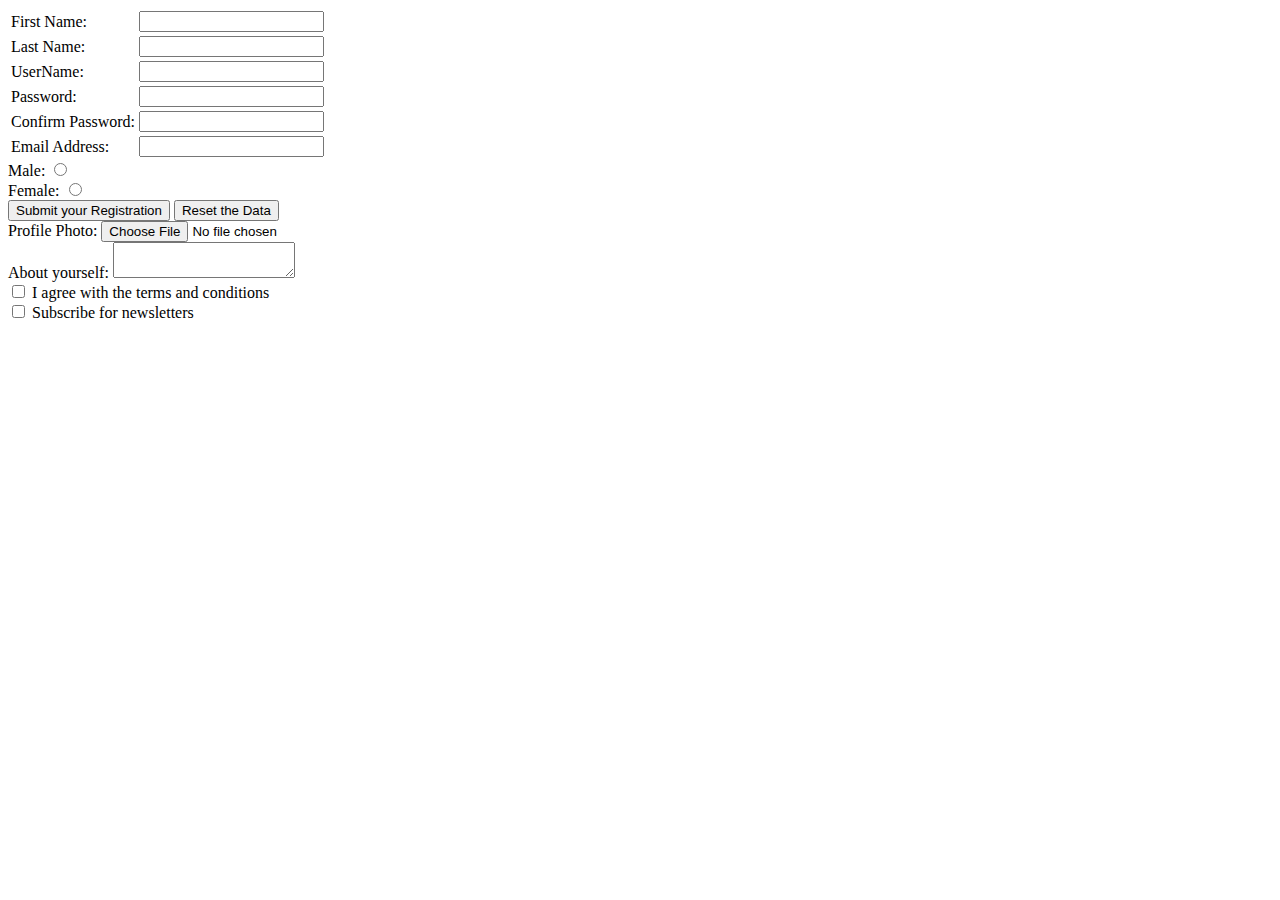
==== src/main/resources/html_css_js/registration.html @ 3a1e7b96 "- Created setup page - Created registration form page" ====
<!DOCTYPE html>
<html lang="en" xmlns="http://www.w3.org/1999/html" xmlns="http://www.w3.org/1999/html"
      xmlns="http://www.w3.org/1999/html" xmlns="http://www.w3.org/1999/html">
  <head>
      <meta charset="UTF-8">
      <title>User Registration</title>
  </head>
  <body>
    <form action="index.php" method="get" target="_blank">
        <table>
            <tr>
                <td>
                    <label for="firstNameInput">First Name:</label>
                </td>
                <td>
                    <input type="text" id="firstNameInput" name="input1"/><br>
                </td>
                <tr>
                <td>
                    <label for="lastNameInput">Last Name:</label>
                </td>
                <td>
                    <input type="text" id="lastNameInput" name="input2"/><br>
                </td>
            <tr>
                <td>
                    <label for="userNameInput">UserName:</label>
                </td>
                <td>
                    <input type="text" id="userNameInput" name="input10"/><br>
                </td>
            </tr>
            <tr>
                <td>
                <label for="passwordInput">Password:</label>
                </td>
                <td>
                    <input type="password" id="passwordInput" name="input3"/><br>
                </td>
            </tr>
            <tr>
                <td>
                    <label for="confirmPasswordInput">Confirm Password:</label>
                </td>
                <td>
                    <input type="password" id="confirmPasswordInput" name="input4"/><br>
                </td>
            <tr>
                <td>
                    <label for="emailInput">Email Address:</label>
                </td>

            <td>
            <input type="email" id="emailInput" name="input5"/><br>
                </td>
            </tr>
    </table>


        <label for="radioInput">Male:</label>
        <input type="radio" id="radioInput1" name="input6"/><br>
        <label for="radioInput">Female:</label>
        <input type="radio" id="radioInput" name="input6"/><br>

        <button  id="submitForm" name="submit1">Submit your Registration</button>
        <button type="reset" id="resetForm" name="reset1">Reset the Data</button><br>


        <label for="fileInput">Profile Photo:</label>
        <input type="file" id="fileInput" name="input8"/><br>

        <label for="textareaInput">About yourself:</label>
        <textarea id="textareaInput" name="txt1"></textarea><br>


        <input type="checkbox" id="checkboxInput" name="input9"/>
        <label for="checkboxInput">I agree with the terms and conditions</label><br>

        <input type="checkbox" id="checkboxInput1" name="checkbox1"/>
        <label for="checkboxInput1">Subscribe for newsletters </label><br>


    </form>

  </body>
</html>
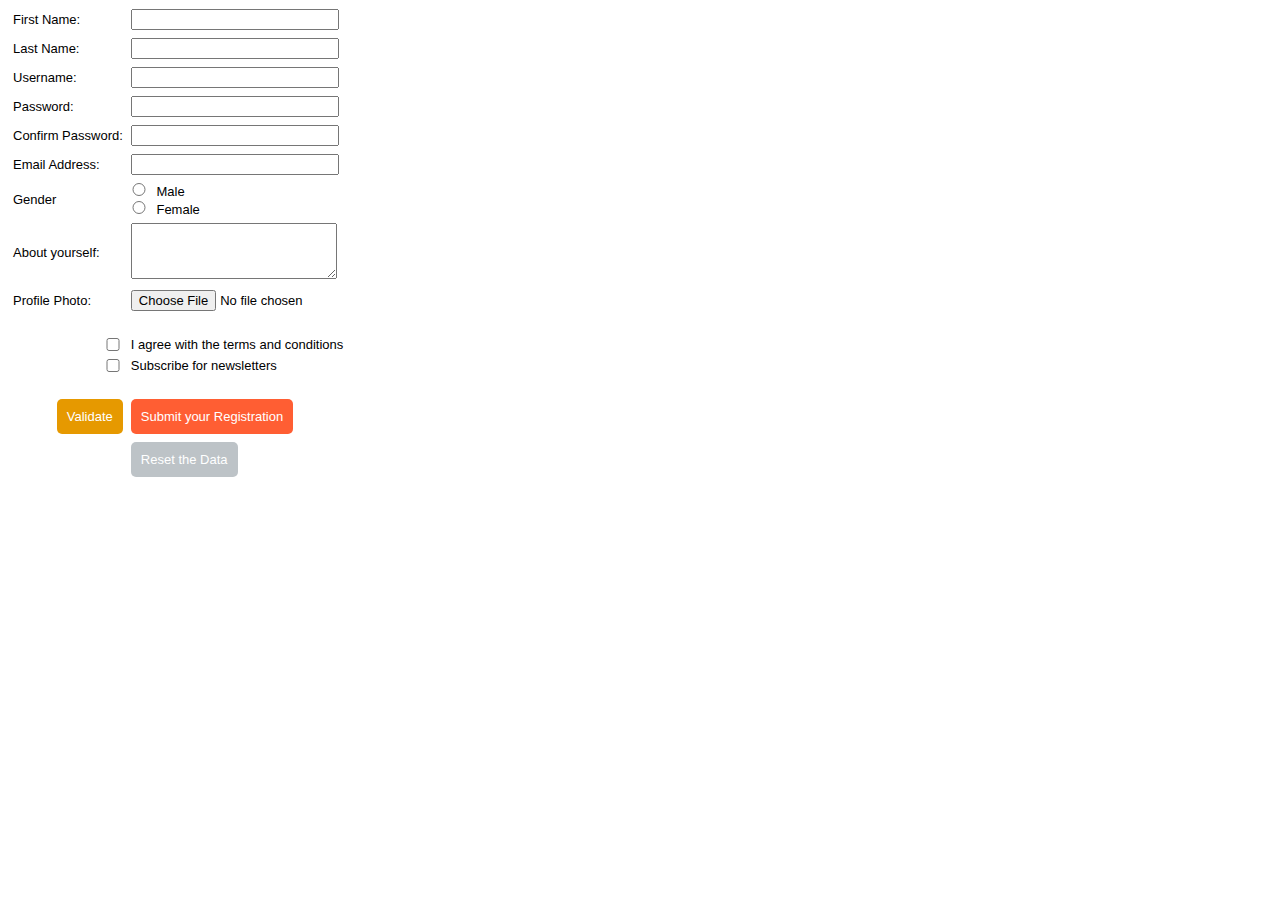
==== commit 28e66dc8: "- Update registration form page - Add form validation" ====
--- a/src/main/resources/html_css_js/registration.html
+++ b/src/main/resources/html_css_js/registration.html
@@ -1,86 +1,115 @@
 <!DOCTYPE html>
 <html lang="en" xmlns="http://www.w3.org/1999/html" xmlns="http://www.w3.org/1999/html"
       xmlns="http://www.w3.org/1999/html" xmlns="http://www.w3.org/1999/html">
-  <head>
-      <meta charset="UTF-8">
-      <title>User Registration</title>
-  </head>
-  <body>
-    <form action="index.php" method="get" target="_blank">
-        <table>
-            <tr>
-                <td>
-                    <label for="firstNameInput">First Name:</label>
-                </td>
-                <td>
-                    <input type="text" id="firstNameInput" name="input1"/><br>
-                </td>
-                <tr>
-                <td>
-                    <label for="lastNameInput">Last Name:</label>
-                </td>
-                <td>
-                    <input type="text" id="lastNameInput" name="input2"/><br>
-                </td>
-            <tr>
-                <td>
-                    <label for="userNameInput">UserName:</label>
-                </td>
-                <td>
-                    <input type="text" id="userNameInput" name="input10"/><br>
-                </td>
-            </tr>
-            <tr>
-                <td>
+<head>
+    <meta charset="UTF-8"/>
+    <title>User Registration</title>
+    <link rel="stylesheet" href="style.css"/>
+    <script src="script.js"></script>
+</head>
+<body>
+<form action="index.php" method="get" target="_blank">
+    <table>
+        <tr>
+            <td>
+                <label for="firstNameInput">First Name:</label>
+            </td>
+            <td>
+                <input type="text" id="firstNameInput" name="input1"/><br>
+            </td>
+        </tr>
+        <tr>
+            <td>
+                <label for="lastNameInput">Last Name:</label>
+            </td>
+            <td>
+                <input type="text" id="lastNameInput" name="input2"/><br>
+            </td>
+        </tr>
+        <tr>
+            <td>
+                <label for="usernameInput">Username:</label>
+            </td>
+            <td>
+                <input type="text" id="usernameInput" name="input10"/><br>
+            </td>
+        </tr>
+        <tr>
+            <td>
                 <label for="passwordInput">Password:</label>
-                </td>
-                <td>
-                    <input type="password" id="passwordInput" name="input3"/><br>
-                </td>
-            </tr>
-            <tr>
-                <td>
-                    <label for="confirmPasswordInput">Confirm Password:</label>
-                </td>
-                <td>
-                    <input type="password" id="confirmPasswordInput" name="input4"/><br>
-                </td>
-            <tr>
-                <td>
-                    <label for="emailInput">Email Address:</label>
-                </td>
+            </td>
+            <td>
+                <input type="password" id="passwordInput" name="input3"/><br>
+            </td>
+        </tr>
+        <tr>
+            <td>
+                <label for="confirmPasswordInput">Confirm Password:</label>
+            </td>
+            <td>
+                <input type="password" id="confirmPasswordInput" name="input4"/><br>
+            </td>
+        </tr>
+        <tr>
+            <td>
+                <label for="emailInput">Email Address:</label>
+            </td>
 
             <td>
-            <input type="email" id="emailInput" name="input5"/><br>
-                </td>
-            </tr>
+                <input type="email" id="emailInput" name="input5"/><br>
+            </td>
+        </tr>
+
+        <tr>
+            <td><label for="radioInput">Gender</label></td>
+            <td>
+                <input type="radio" id="radioInput1" name="input6"/>
+                <label for="radioInput">Male</label><br>
+                <input type="radio" id="radioInput" name="input6"/>
+                <label for="radioInput">Female</label>
+            </td>
+        </tr>
+
+        <tr>
+            <td><label for="textareaInput">About yourself:</label></td>
+            <td><textarea id="textareaInput" name="txt1"></textarea></td>
+        </tr>
+        <tr>
+            <td><label for="fileInput">Profile Photo:</label></td>
+            <td><input type="file" id="fileInput" name="input8"/></td>
+        </tr>
+        <tr>
+            <td colspan="2"><br></td>
+        </tr>
+        <tr>
+            <td><input type="checkbox" id="termsCheckbox" name="input9"/></td>
+            <td><label for="termsCheckbox">I agree with the terms and conditions</label></td>
+        </tr>
+        <tr>
+            <td align="right"><input type="checkbox" id="subscribeCheckbox" name="checkbox1"/></td>
+            <td><label for="subscribeCheckbox">Subscribe for newsletters </label></td>
+        </tr>
+        <tr>
+            <td colspan="2"><br></td>
+        </tr>
+        <tr>
+            <td align="right">
+                <button id="validateField" onclick="return validateForm();">Validate</button>
+            </td>
+            <td>
+                <button id="submitForm" name="submit1">Submit your Registration</button>
+            </td>
+        </tr>
+        <tr>
+            <td></td>
+            <td>
+                <button type="reset" id="resetForm" name="reset1">Reset the Data</button>
+            </td>
+        </tr>
     </table>
 
 
-        <label for="radioInput">Male:</label>
-        <input type="radio" id="radioInput1" name="input6"/><br>
-        <label for="radioInput">Female:</label>
-        <input type="radio" id="radioInput" name="input6"/><br>
+</form>
 
-        <button  id="submitForm" name="submit1">Submit your Registration</button>
-        <button type="reset" id="resetForm" name="reset1">Reset the Data</button><br>
-
-
-        <label for="fileInput">Profile Photo:</label>
-        <input type="file" id="fileInput" name="input8"/><br>
-
-        <label for="textareaInput">About yourself:</label>
-        <textarea id="textareaInput" name="txt1"></textarea><br>
-
-
-        <input type="checkbox" id="checkboxInput" name="input9"/>
-        <label for="checkboxInput">I agree with the terms and conditions</label><br>
-
-        <input type="checkbox" id="checkboxInput1" name="checkbox1"/>
-        <label for="checkboxInput1">Subscribe for newsletters </label><br>
-
-
-    </form>
-
-  </body>
+</body>
 </html>--- a/src/main/resources/html_css_js/style.css
+++ b/src/main/resources/html_css_js/style.css
@@ -0,0 +1,52 @@
+
+      * {
+        font-family: Arial, Helvetica, sans-serif;
+         font-size: 13px;
+         margin: 2px;
+      }
+
+      input {
+        width: 200px;
+      }
+      input[type="radio"]  {
+        width: 20px;
+        margin-left: 0px;
+      }
+      input[type="checkbox"]  {
+        width: 20px;
+        float: right;
+
+      }
+      textarea {
+        width: 200px;
+        height: 50px;
+      }
+
+      button {
+        border-radius: 5px;
+        padding: 10px;
+        border: 0px;
+        color: #fff;
+      }
+      button:hover {
+        cursor:pointer;
+      }
+
+    #submitForm {
+        background-color: #FF5E33;
+    }
+    #submitForm:hover {
+        background-color: #F0B27A;
+    }
+    #resetForm {
+        background-color: #BDC3C7;
+    }
+    #resetForm:hover {
+        background-color: #CACFD2;
+    }
+    #validateField {
+        background-color: #e69900;
+    }
+    #validateField:hover {
+           background-color: #F0B27A;
+   }